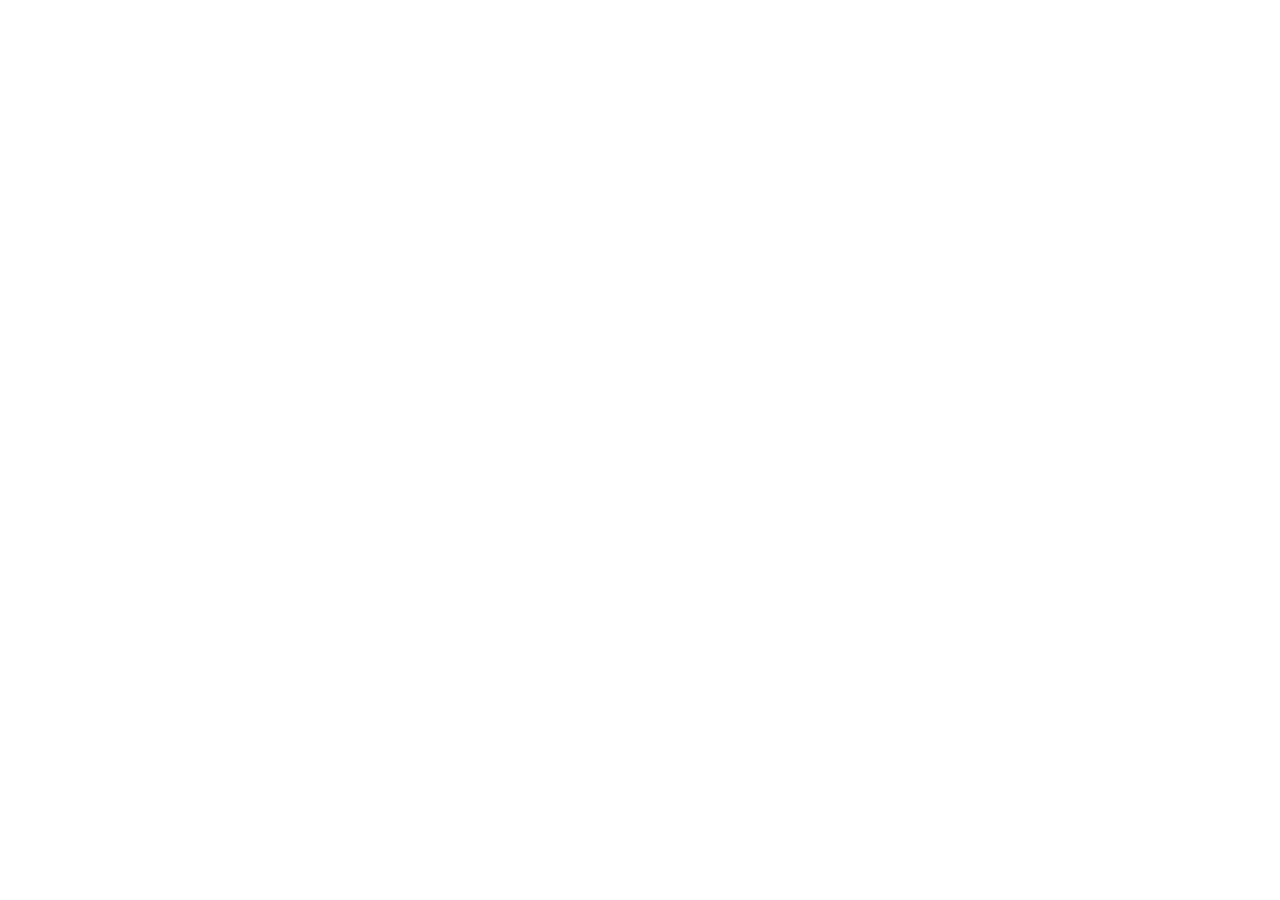
==== Alog_me-1.html @ 400915a8 "Draft" ====
<!DOCTYPE html>
<!-- Machine Exercise #1: My Personal Profile -->

<html lang = "en">
    <head>
        <meta charset="UTF-8">
        <title>My Personal Profile</title>
    </head>

    <body>
        
    </body>
</html>
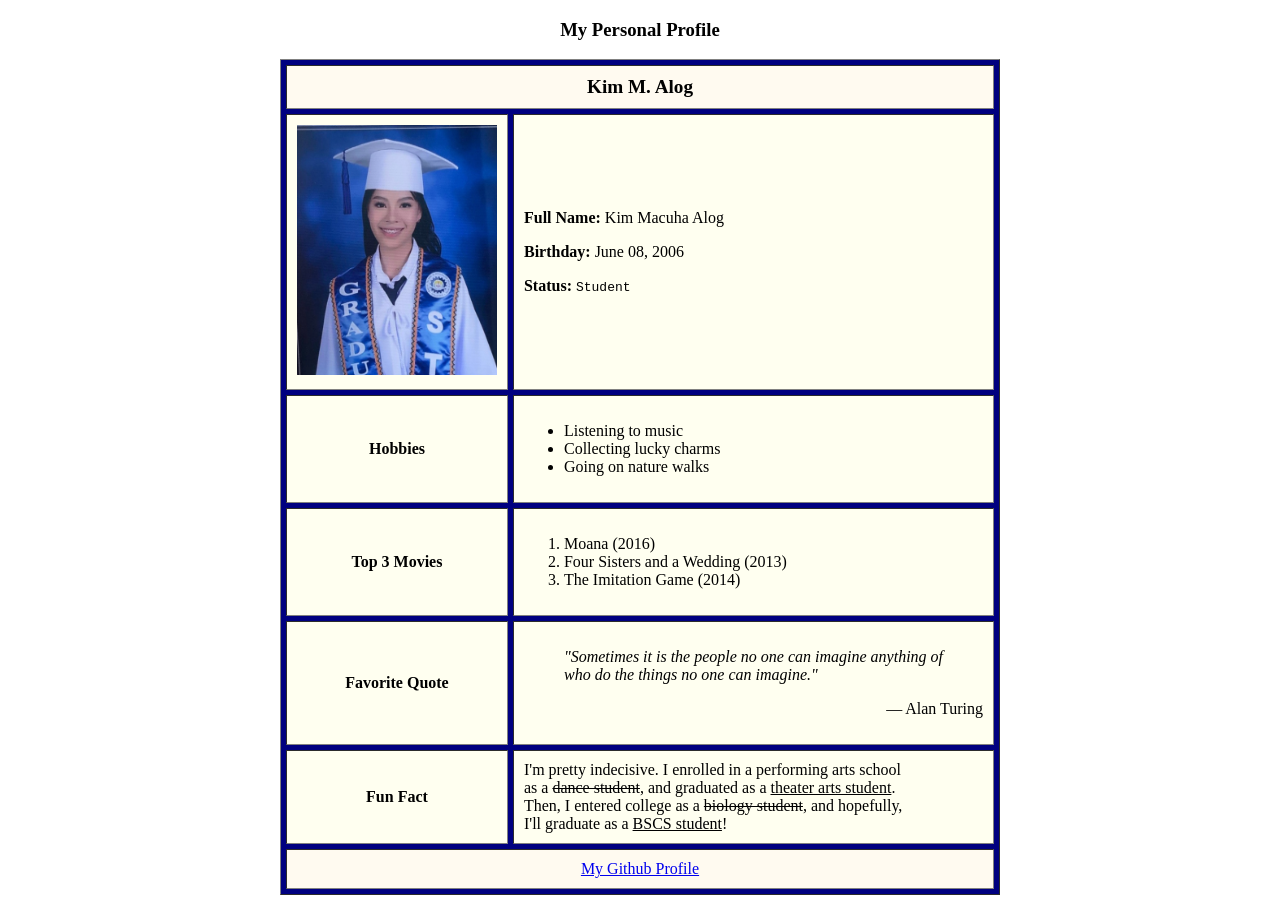
==== commit 49e79b3f: "Finished the first machine exercise" ====
--- a/Alog_me-1.html
+++ b/Alog_me-1.html
@@ -6,8 +6,72 @@
         <meta charset="UTF-8">
         <title>My Personal Profile</title>
     </head>
-
     <body>
-        
+        <h3 align="center">My Personal Profile</h3>
+        <table border="1" cellpadding="10" cellspacing="5" align="center" bgcolor="navy">
+            <tr bgcolor="floralwhite">
+                <th colspan="2"><big>Kim M. Alog</big></th>
+            </tr>
+            <tr bgcolor="ivory">
+                <td>
+                    <img src = "Alog_picture.png" width = "200" height = "250">
+                </td>
+                <td>
+                    <p><b>Full Name:</b> Kim Macuha Alog</p>
+                    <p><b>Birthday:</b> June 08, 2006</p>
+                    <p><b>Status:</b> <tt>Student</tt></p>
+                </td>
+            </tr>
+            <tr bgcolor="ivory">
+                <td align="center">
+                    <b>Hobbies</b>
+                </td>
+                <td>
+                    <ul>
+                        <li>Listening to music</li>
+                        <li>Collecting lucky charms</li>
+                        <li>Going on nature walks</li>
+                    </ul>
+                </td>
+            </tr>
+            <tr bgcolor="ivory">
+                <td align="center">
+                    <b>Top 3 Movies</b>
+                </td>
+                <td>
+                    <ol>
+                        <li>Moana (2016)</li>
+                        <li>Four Sisters and a Wedding (2013)</li>
+                        <li>The Imitation Game (2014)</li>
+                    </ol>
+                </td>
+            </tr>
+            <tr bgcolor="ivory">
+                <td align="center">
+                    <b>Favorite Quote</b>
+                </td>
+                <td>
+                    <blockquote><i>"Sometimes it is the people no one can imagine anything of 
+                    <br /> who do the things no one can imagine."</i></blockquote> 
+                    <p align="right">— Alan Turing</p>
+                </td>
+            </tr>
+            <tr bgcolor="ivory">
+                <td align="center">
+                    <b>Fun Fact</b>
+                </td>
+                <td>
+                    I'm pretty indecisive. I enrolled in a performing arts school 
+                    <br />as a <del>dance student</del>, and graduated as a <ins>theater arts student</ins>. 
+                    <br />Then, I entered college as a <del>biology student</del>, and hopefully, 
+                    <br />I'll graduate as a <ins>BSCS student</ins>!
+                </td>
+            </tr>
+            <tr bgcolor="floralwhite">
+                <td colspan="2" align="center">
+                    <a href = "https://github.com/kma-08">My Github Profile</a>
+                </td>
+            </tr>
+        </table>
     </body>
 </html>
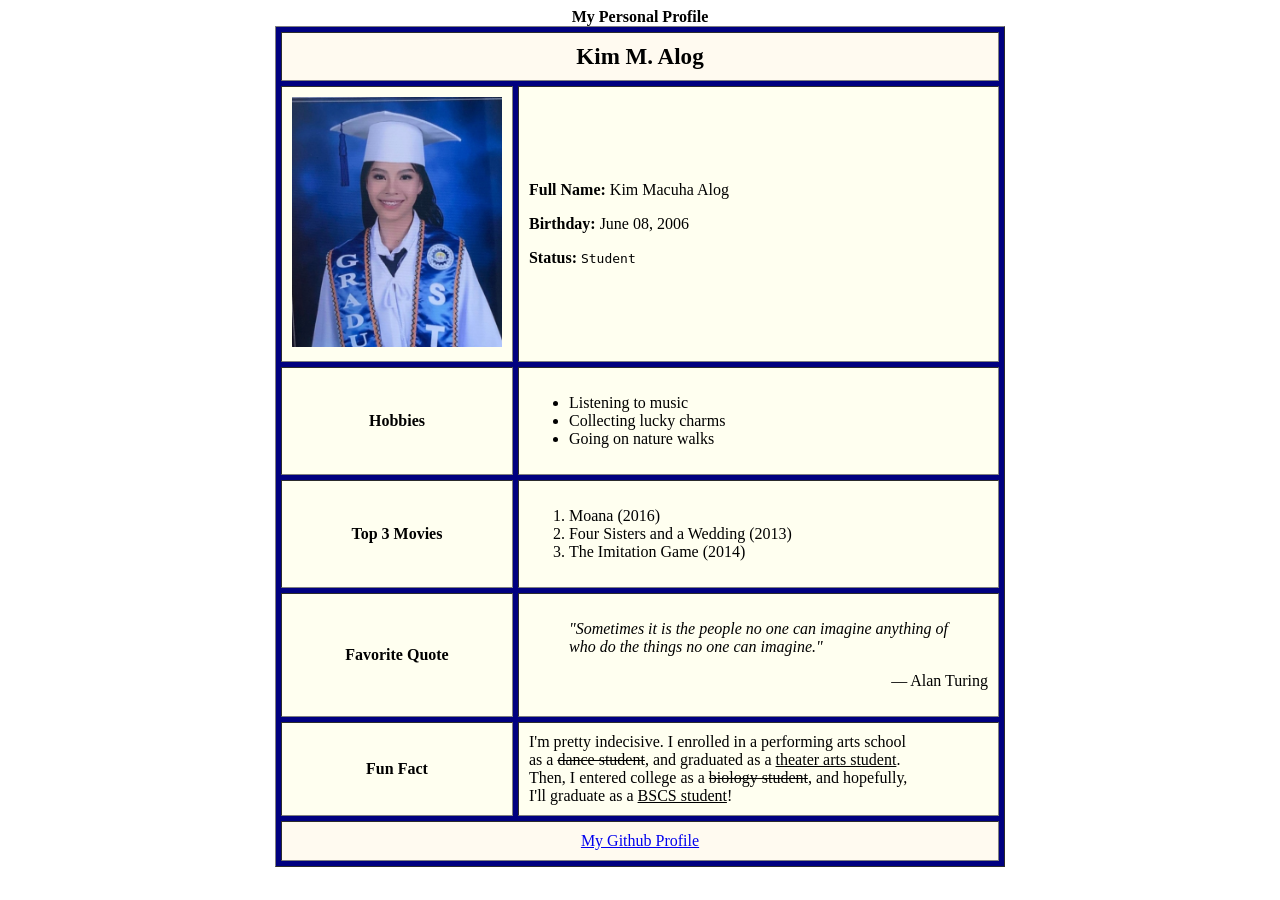
==== commit 072ffaa3: "Fixed the caption" ====
--- a/Alog_me-1.html
+++ b/Alog_me-1.html
@@ -7,14 +7,14 @@
         <title>My Personal Profile</title>
     </head>
     <body>
-        <h3 align="center">My Personal Profile</h3>
         <table border="1" cellpadding="10" cellspacing="5" align="center" bgcolor="navy">
+            <caption><b>My Personal Profile</b></caption>
             <tr bgcolor="floralwhite">
-                <th colspan="2"><big>Kim M. Alog</big></th>
+                <th colspan="2"><big><big>Kim M. Alog</big></big></th>
             </tr>
             <tr bgcolor="ivory">
                 <td>
-                    <img src = "Alog_picture.png" width = "200" height = "250">
+                    <img src = "Alog_picture.png" width = "210" height = "250">
                 </td>
                 <td>
                     <p><b>Full Name:</b> Kim Macuha Alog</p>
